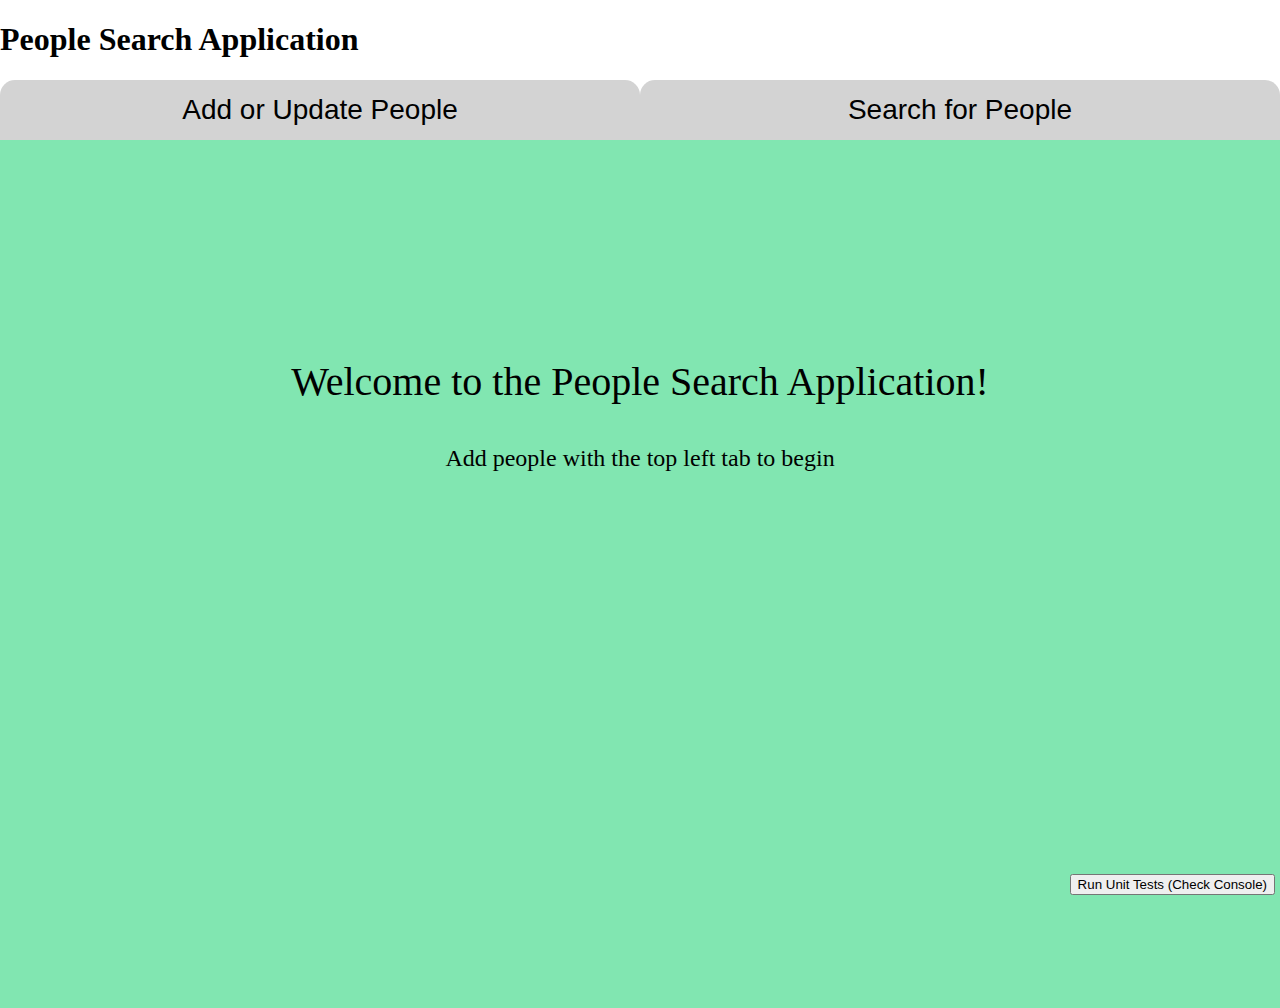
==== PeopleSearchApplication/wwwroot/index.html @ 8816aff3 "Add project files." ====
﻿<!DOCTYPE html>
<html>
<head>
    <meta charset="UTF-8">
    <title>People Search Application</title>
    <link rel="stylesheet" href="css/site.css" />
</head>
<body>
    <h1>People Search Application</h1>
    <p id="counter"></p>
    <div id="tabs">
        <button class="tabButton" onclick="chooseTab('add', this, '#eab5ff')">Add or Update People</button>
        <button class="tabButton" onclick="chooseTab('search', this, '#adf0f0')">Search for People</button>
    </div>

    <div id="home" class="tabContent">
        <p id="welcomeMessage">Welcome to the People Search Application!</p>
        <p id="welcomeMessage2">Add people with the top left tab to begin</p>
    </div>

    <div id="add" class="tabContent">
        <h3 style="margin-top:25px">Add Person</h3>

        <div class="formIn">

            <form action="javascript:void(0);" method="POST" onsubmit="addPerson()">
                <div class="row">
                    <div class="rowHead">
                        <label class="inputLabel" for="fname">*First Name</label>
                    </div>
                    <div class="rowIn">
                        <input type="text" id="fname" placeholder="Enter First Name..." required>
                    </div>
                </div>

                <div class="row">
                    <div class="rowHead">
                        <label class="inputLabel" for="lname">*Last Name</label>
                    </div>
                    <div class="rowIn">
                        <input type="text" id="lname" placeholder="Enter Last Name..." required>
                    </div>
                </div>

                <div class="row">
                    <div class="rowHead">
                        <label class="inputLabel" for="addressStreet">*Street Address</label>
                    </div>
                    <div class="rowIn">
                        <input type="text" id="addressStreet" placeholder="Street Address" required>
                    </div>
                </div>

                <div class="row">
                    <div class="rowHead">
                        <label class="inputLabel" for="addressCity">*City</label>
                    </div>
                    <div class="rowIn">
                        <input type="text" id="addressCity" placeholder="City" required>
                    </div>
                </div>

                <div class="row">
                    <div class="rowHead">
                        <label class="inputLabel" for="addressState">*State</label>
                    </div>
                    <div class="rowIn">
                        <input type="text" id="addressState" placeholder="State" required>
                    </div>
                </div>

                <div class="row">
                    <div class="rowHead">
                        <label class="inputLabel" for="addressZip">*Zip Code</label>
                    </div>
                    <div class="rowIn">
                        <input type="text" id="addressZip" placeholder="Zip Code" required>
                    </div>
                </div>

                <div class="row">
                    <div class="rowHead">
                        <label class="inputLabel" for="age">*Age</label>
                    </div>
                    <div class="rowIn">
                        <input type="text" id="age" placeholder="Enter Age..." required>
                    </div>
                </div>

                <div class="row">
                    <div class="rowHead">
                        <label class="inputLabel" for="interests">Interests</label>
                    </div>
                    <div class="rowIn">
                        <textarea id="interests" placeholder="What are your interests? (Opt.)" style="height:150px"></textarea>
                    </div>
                </div>

                <div class="row">
                    <div class="rowHead">
                        <label class="inputLabel" for="picture">Picture</label>
                    </div>
                    <div class="rowIn">
                        <input type="file" id="picture" accept="image/*" placeholder="Please upload an image (Opt.)">
                    </div>
                </div>

                <div class="row">
                    <input class="subButton "type="submit" value="Add/Update">
                </div>
                
                <p id="addMes"></p>
            </form>

        </div>

    </div>

    <div id="search" class="tabContent">
        <div class="slowSearch">
            <p id="sim">Slow Search Simulation</p>
            <label class="toggleSwitch">
                <input type="checkbox" id="slowSwitch">
                <span class="slider round"></span>
            </label>
        </div>

        <div class="formIn">
            <form action="javascript:void(0);" onsubmit="searchPeople()">
                <div class="row">
                    <div class="rowHead">
                        <label class="inputLabel" for="searchParam">Search People</label>
                    </div>
                    <div class="rowIn">
                        <input type="text" id="searchParam" placeholder="Search..." required>
                    </div>
                </div>

                <div class="row">
                    <input class="subButton" type="submit" value="Search">
                </div>
            </form>
            <button class="subButton" type="button" onclick="document.getElementById('searchParam').value = ''; getPeople()">Clear</button>
        </div>

        <table class="peopleTable">
            <thead>
                <tr>
                    <th> Picture </th>
                    <th> Name </th>
                    <th> Address </th>
                    <th> Age </th>
                    <th> Interests </th>
                    <th> Keep? </th>
                </tr>
            </thead>
            <tbody id="peopleList"></tbody>
        </table>
        <div id="loader"></div>
        <p id="noneFound"></p>

    </div>

    <button id="unitTests" type="button" onclick="runUnitTests()">Run Unit Tests (Check Console)</button>



    <script src="js/site.js" asp-append-version="true"></script>
    <script type="text/javascript">
        getPeople();
    </script>
</body>
</html>
---- PeopleSearchApplication/wwwroot/css/site.css ----
﻿input[type='submit'], button, [aria-label] {
    cursor: pointer;
}

body, html {
    height: 100%;
    margin: 0;
}

/* The switch - the box around the slider */
.toggleSwitch {
    position: relative;
    display: inline-block;
    width: 30px;
    height: 17px;
}

/* Hide default HTML checkbox */
.toggleSwitch input {
    opacity: 0;
    width: 0;
    height: 0;
}

/* The slider */
.slider {
    position: absolute;
    cursor: pointer;
    top: 0;
    left: 0;
    right: 0;
    bottom: 0;
    background-color: #ccc;
    -webkit-transition: .4s;
    transition: .4s;
}

.slider:before {
    position: absolute;
    content: "";
    height: 13px;
    width: 13px;
    left: 2px;
    bottom: 2px;
    background-color: white;
    -webkit-transition: .4s;
    transition: .4s;
}

input:checked + .slider {
    background-color: #2196F3;
}

input:focus + .slider {
    box-shadow: 0 0 1px #2196F3;
}

input:checked + .slider:before {
    -webkit-transform: translateX(13px);
    -ms-transform: translateX(13px);
    transform: translateX(13px);
}

/* Rounded sliders */
.slider.round {
    border-radius: 20px;
}

.slider.round:before {
    border-radius: 50%;
}





/* Display table */
.peopleTable {
    border-collapse: collapse;
    margin: 25px 0;
    font-size: 0.9em;
    font-family: Arial;
    width: 100%;
    box-shadow: 0 0 20px rgba(0, 0, 0, 0.15);
}

.peopleTable thead tr {
    background-color: #009879;
    color:#ffffff;
    text-align: left;
}

.peopleTable th,
.peopleTable td {
    padding: 12px 15px;
}

.peopleTable tbody tr {
    border-bottom: thin solid #dddddd;
}

.peopleTable tbody tr:nth-of-type(even) {
    background-color: #e6e6e6;
}

.peopleTable tbody tr:last-of-type {
    border-bottom: 2px solid #009879;
}

/* Keep images from taking up too much space in table */
img {
    width: 500px; 
    height: auto;
}

/* Tabs and the pages the tabs lead to */
.tabButton {
    background-color: #D3D3D3;
    color: black;
    float: left;
    border-radius: 15px 15px 0px 0px;
    border: none;
    outline: none;
    cursor: pointer;
    padding: 14px 16px;
    font-size: 28px;
    width: 50%;
}

.tabButton:hover {
    background-color: #E3E3E3;
}

#add {
    background-color: #eab5ff;
    display: none;
    height:100%;
    margin-top:50px;
}

#home {
    background-color: #81e6b1; 
    display: block;
    height: 100%;
    margin-top: 50px;
}

#search {
    background-color: #adf0f0;
    display: none;
    height:100%;
    margin-top:50px;
}

/* The circular loading icon used in slow search */
#loader {
    border: 16px solid #adf0f0;
    border-top: 16px solid #999999;
    border-radius: 50%;
    width: 80px;
    height: 80px;
    animation: spin 2s linear infinite;
    display: none;
    margin: auto;
}

@keyframes spin {
    0% { transform: rotate(0deg); }
    100% { transform: rotate(360deg); }
}

#counter {
    padding: 0px 10px;
    text-align: right;
}

.inputLabel {
    padding: 6px 12px 20px 0;
    display: inline-block;
}

/* Style the submit button */
.subButton {
    background-color: #04AA6D;
    color: white;
    padding: 12px 20px;
    border: none;
    border-radius: 4px;
    cursor: pointer;
    margin: 0px 0px 15px 5px;
}

/* Style the container */
.formIn {
    border-radius: 5px;
    background-color: #f2f2f2;
    padding: 20px;
}

/* Floating column for labels: 25% width */
.rowHead {
    float: left;
    width: 25%;
    margin-top: 6px;
}

/* Floating column for inputs: 75% width */
.rowIn {
    float: left;
    width: 75%;
    margin-top: 6px;
}

/* Clear floats after the columns */
.row:after {
    content: "";
    display: table;
    clear: both;
}

/* Responsive layout - when the screen is less than 600px wide, make the two columns stack on top of each other instead of next to each other */
@media screen and (max-width: 600px) {
    .rowHead, .rowIn {
        width: 100%;
        margin-top: 0;
    }
}

.slowSearch {
    border-radius: 5px;
    background-color: #f2f2f2;
    padding: 20px;
}

#welcomeMessage {
    padding-top: 250px;
    font-size: 40px;
    text-align: center;
}

#welcomeMessage2 {
    margin-top: 15px;
    font-size: 24px;
    text-align: center;
}

#unitTests {
    position: fixed;
    bottom: 5px;
    right: 5px;
}
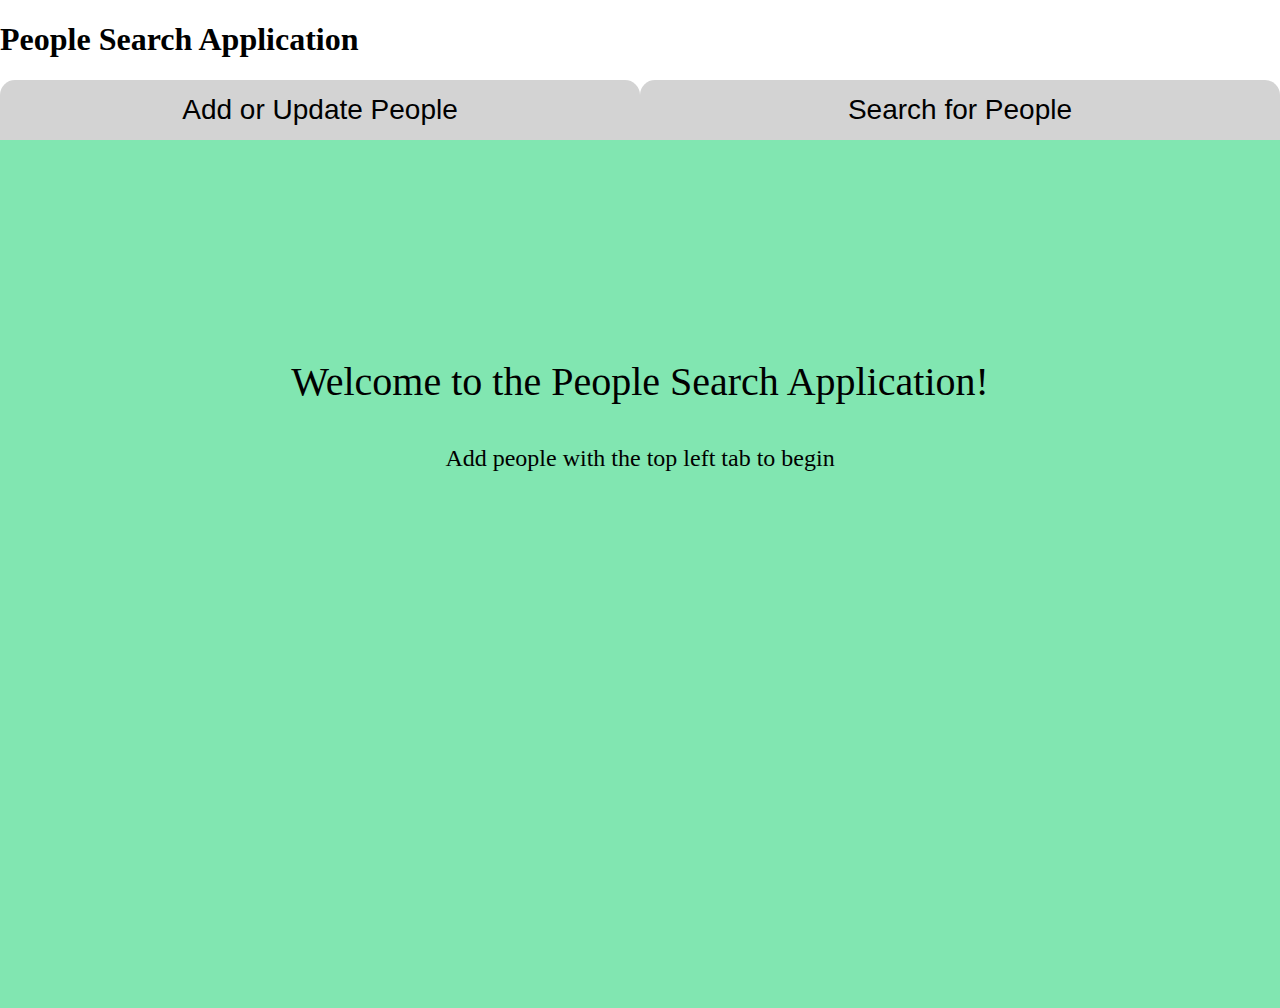
==== commit ccd0385b: "Added README" ====
--- a/PeopleSearchApplication/wwwroot/index.html
+++ b/PeopleSearchApplication/wwwroot/index.html
@@ -161,8 +161,6 @@
 
     </div>
 
-    <button id="unitTests" type="button" onclick="runUnitTests()">Run Unit Tests (Check Console)</button>
-
 
 
     <script src="js/site.js" asp-append-version="true"></script>
